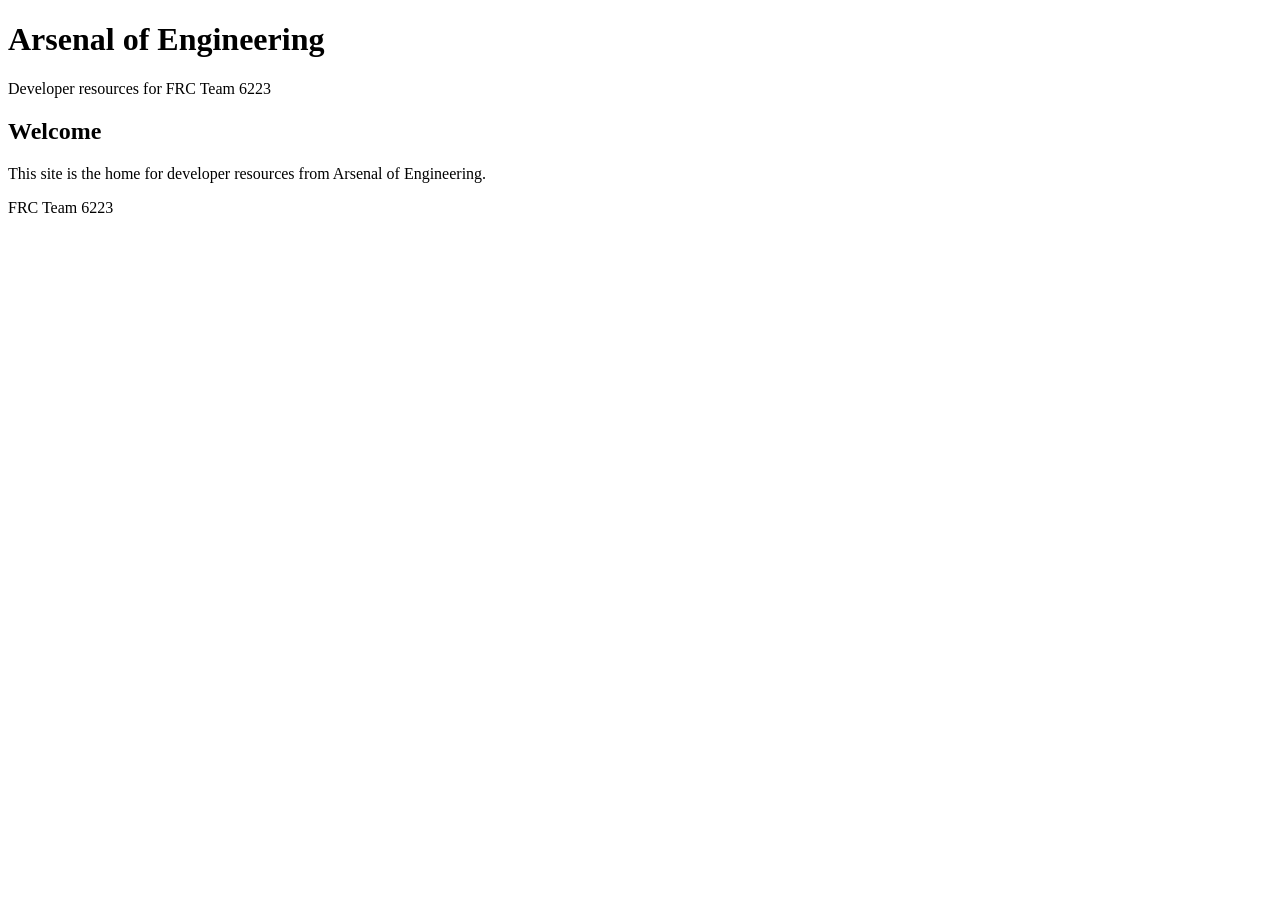
==== index.html @ bd64d254 "Add static HTML homepage Co-authored-by: JamesRGrant <16855486+JamesRGrant@users.noreply.github.com>" ====
<!doctype html>
<html lang="en">
  <head>
    <meta charset="utf-8">
    <meta name="viewport" content="width=device-width, initial-scale=1">
    <title>Arsenal of Engineering | Developer Resources</title>
  </head>
  <body>
    <header>
      <h1>Arsenal of Engineering</h1>
      <p>Developer resources for FRC Team 6223</p>
    </header>
    <main>
      <h2>Welcome</h2>
      <p>
        This site is the home for developer resources from Arsenal of Engineering.
      </p>
    </main>
    <footer>
      <p>FRC Team 6223</p>
    </footer>
  </body>
</html>
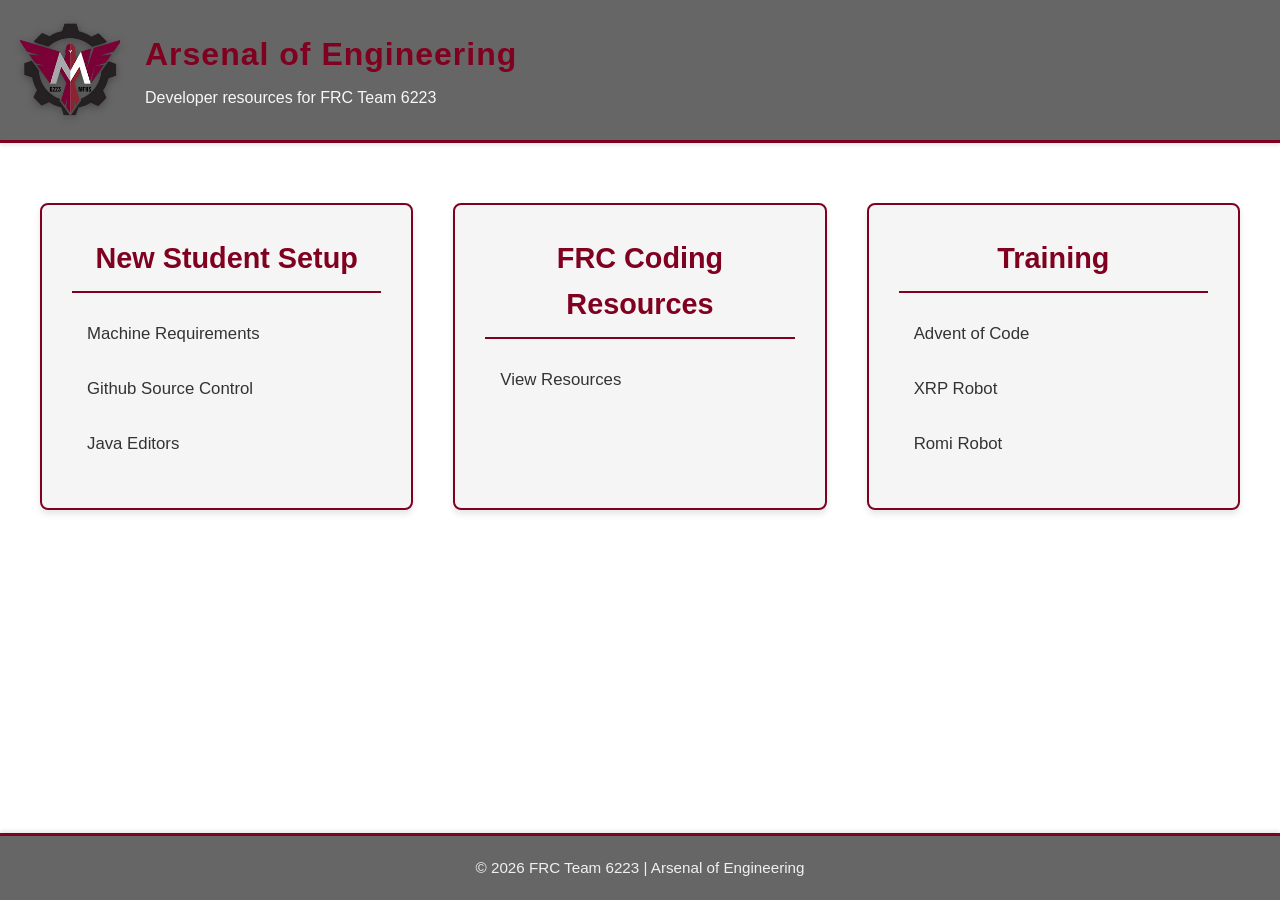
==== commit ecf1b808: "New Student Setup" ====
--- a/index.html
+++ b/index.html
@@ -1,23 +1,54 @@
 <!doctype html>
 <html lang="en">
-  <head>
-    <meta charset="utf-8">
-    <meta name="viewport" content="width=device-width, initial-scale=1">
-    <title>Arsenal of Engineering | Developer Resources</title>
-  </head>
-  <body>
-    <header>
+
+<head>
+  <meta charset="utf-8">
+  <meta name="viewport" content="width=device-width, initial-scale=1">
+  <title>Arsenal of Engineering | Developer Resources</title>
+  <link rel="icon" type="image/png" href="assets/images/icons/Icon.png">
+  <link rel="stylesheet" href="assets/styles/style.css">
+</head>
+
+<body>
+  <header>
+    <img src="assets/images/logo/Logo.png" alt="Arsenal of Engineering Logo">
+    <div class="header-text">
       <h1>Arsenal of Engineering</h1>
       <p>Developer resources for FRC Team 6223</p>
-    </header>
-    <main>
-      <h2>Welcome</h2>
-      <p>
-        This site is the home for developer resources from Arsenal of Engineering.
-      </p>
-    </main>
-    <footer>
-      <p>FRC Team 6223</p>
-    </footer>
-  </body>
-</html>
+    </div>
+  </header>
+  <main>
+
+    <div class="sections">
+      <section class="resource-section">
+        <h3>New Student Setup</h3>
+        <ul class="resource-links">
+          <li><a href="setup_machine-requirements.html">Machine Requirements</a></li>
+          <li><a href="setup_github-source-control.html">Github Source Control</a></li>
+          <li><a href="setup_java-editors.html">Java Editors</a></li>
+        </ul>
+      </section>
+
+      <section class="resource-section">
+        <h3>FRC Coding Resources</h3>
+        <ul class="resource-links">
+          <li><a href="frc-coding-resources.html">View Resources</a></li>
+        </ul>
+      </section>
+
+      <section class="resource-section">
+        <h3>Training</h3>
+        <ul class="resource-links">
+          <li><a href="training_advent-of-code.html">Advent of Code</a></li>
+          <li><a href="training_xrp-robot.html">XRP Robot</a></li>
+          <li><a href="training_romi-robot.html">Romi Robot</a></li>
+        </ul>
+      </section>
+    </div>
+  </main>
+  <footer>
+    <p>&copy; 2026 FRC Team 6223 | Arsenal of Engineering</p>
+  </footer>
+</body>
+
+</html>
--- a/assets/styles/style.css
+++ b/assets/styles/style.css
@@ -0,0 +1,201 @@
+* {
+  margin: 0;
+  padding: 0;
+  box-sizing: border-box;
+}
+
+body {
+  font-family: 'Segoe UI', Tahoma, Geneva, Verdana, sans-serif;
+  background: #ffffff;
+  color: #333;
+  line-height: 1.6;
+  min-height: 100vh;
+  display: flex;
+  flex-direction: column;
+}
+
+header {
+  background: #666666;
+  padding: 20px;
+  display: flex;
+  align-items: center;
+  gap: 25px;
+  color: white;
+  border-bottom: 3px solid #800020;
+  box-shadow: 0 2px 4px rgba(0, 0, 0, 0.1);
+}
+
+header img {
+  max-width: 100px;
+  height: auto;
+  flex-shrink: 0;
+  filter: drop-shadow(0 2px 4px rgba(0, 0, 0, 0.3));
+}
+
+.header-text {
+  text-align: left;
+}
+
+header h1 {
+  font-size: 2em;
+  margin-bottom: 5px;
+  color: #800020;
+  font-weight: 700;
+  letter-spacing: 1px;
+}
+
+header p {
+  font-size: 1em;
+  font-weight: 300;
+  opacity: 0.95;
+}
+
+main {
+  flex: 1;
+  display: flex;
+  flex-direction: column;
+  align-items: center;
+  justify-content: flex-start;
+  padding: 60px 20px;
+  text-align: center;
+}
+
+main h2 {
+  font-size: 2.5em;
+  margin-bottom: 20px;
+  color: #800020;
+  text-shadow: 1px 1px 2px rgba(0, 0, 0, 0.1);
+}
+
+main > p {
+  font-size: 1.1em;
+  color: #555;
+  max-width: 600px;
+  line-height: 1.8;
+  margin-bottom: 50px;
+}
+
+.sections {
+  display: flex;
+  gap: 40px;
+  flex-wrap: wrap;
+  justify-content: center;
+  max-width: 1200px;
+  width: 100%;
+}
+
+.resource-section {
+  background: #f5f5f5;
+  border: 2px solid #800020;
+  border-radius: 8px;
+  padding: 30px;
+  min-width: 300px;
+  flex: 1;
+  box-shadow: 0 4px 6px rgba(0, 0, 0, 0.1);
+  transition: transform 0.3s ease, box-shadow 0.3s ease;
+}
+
+.resource-section:hover {
+  transform: translateY(-5px);
+  box-shadow: 0 6px 12px rgba(0, 0, 0, 0.15);
+}
+
+.resource-section h3 {
+  color: #800020;
+  font-size: 1.8em;
+  margin-bottom: 20px;
+  border-bottom: 2px solid #800020;
+  padding-bottom: 10px;
+}
+
+.resource-links {
+  list-style: none;
+  text-align: left;
+}
+
+.resource-links li {
+  margin: 12px 0;
+}
+
+.resource-links a {
+  color: #333;
+  text-decoration: none;
+  font-size: 1.05em;
+  font-weight: 500;
+  display: inline-block;
+  padding: 8px 12px;
+  border-radius: 4px;
+  transition: all 0.3s ease;
+  border-left: 3px solid transparent;
+}
+
+.resource-links a:hover {
+  background: #800020;
+  color: white;
+  border-left-color: #666666;
+  padding-left: 15px;
+}
+
+.page-content {
+  background: #f5f5f5;
+  border-left: 4px solid #800020;
+  padding: 30px;
+  max-width: 900px;
+  text-align: left;
+  border-radius: 8px;
+  box-shadow: 0 2px 4px rgba(0, 0, 0, 0.1);
+}
+
+.page-content p {
+  margin-bottom: 20px;
+  color: #555;
+  line-height: 1.8;
+  font-size: 1.05em;
+}
+
+.page-content ul {
+  list-style: disc;
+  padding-left: 40px;
+  margin-left: 10px;
+}
+
+.page-content li {
+  margin: 12px 0;
+}
+
+footer {
+  background: #666666;
+  padding: 20px;
+  text-align: center;
+  color: white;
+  border-top: 3px solid #800020;
+  box-shadow: 0 -2px 4px rgba(0, 0, 0, 0.1);
+}
+
+footer p {
+  font-size: 0.95em;
+  opacity: 0.9;
+}
+
+@media (max-width: 768px) {
+  header h1 {
+    font-size: 2em;
+  }
+
+  main h2 {
+    font-size: 1.8em;
+  }
+
+  header img {
+    max-width: 120px;
+  }
+
+  .sections {
+    flex-direction: column;
+    gap: 20px;
+  }
+
+  .resource-section {
+    min-width: unset;
+  }
+}
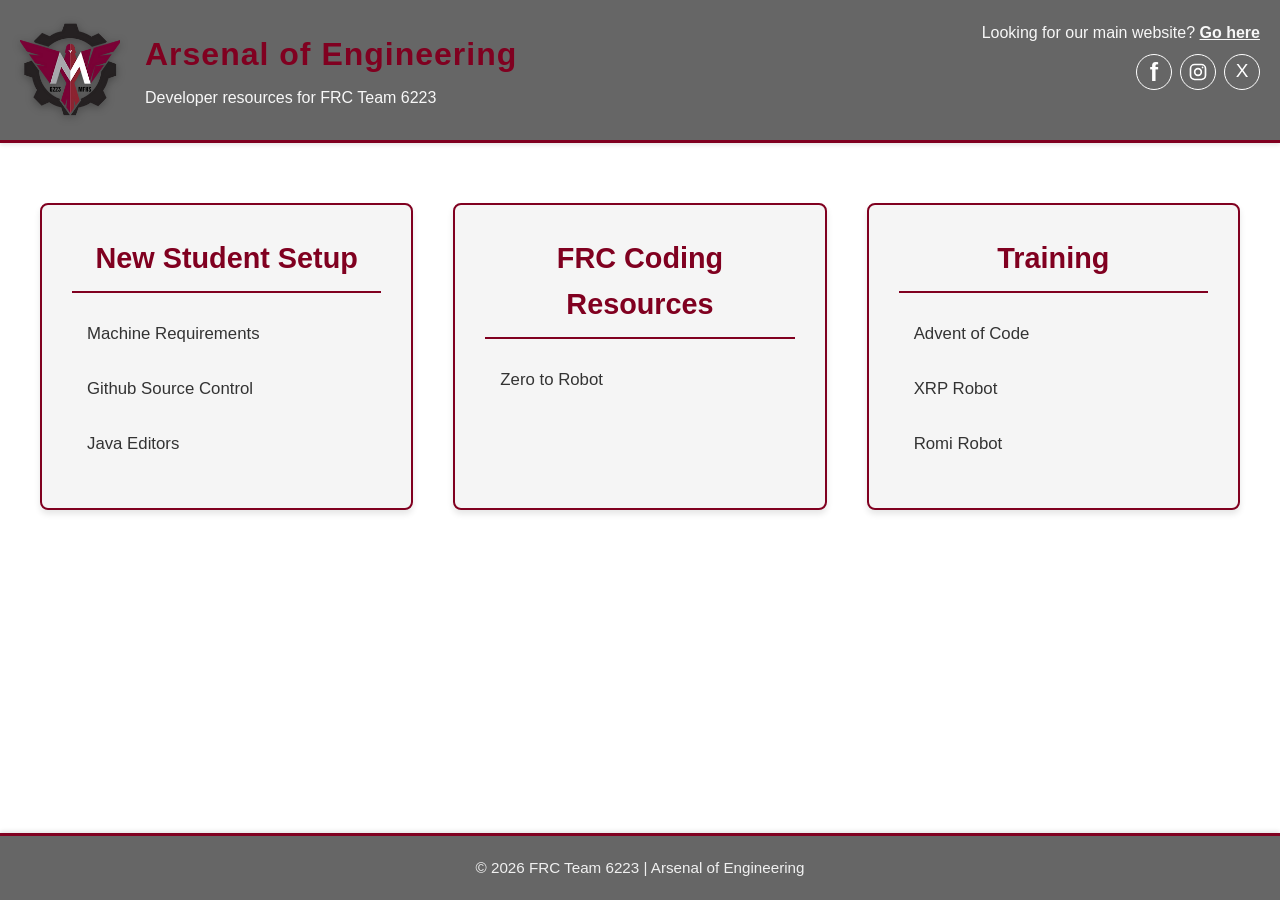
==== commit 06f5e022: "Links in header" ====
--- a/index.html
+++ b/index.html
@@ -11,11 +11,28 @@
 
 <body>
   <header>
-    <img src="assets/images/logo/Logo.png" alt="Arsenal of Engineering Logo">
-    <div class="header-text">
-      <h1>Arsenal of Engineering</h1>
-      <p>Developer resources for FRC Team 6223</p>
-    </div>
+    <a class="header-home" href="index.html">
+      <img src="assets/images/logo/Logo.png" alt="">
+      <div class="header-text">
+        <h1>Arsenal of Engineering</h1>
+        <p>Developer resources for FRC Team 6223</p>
+      </div>
+    </a>
+    <nav class="header-links" aria-label="Team website and social media">
+      <p>Looking for our main website? <a href="https://www.arsenalofengineering.org/">Go here</a></p>
+      <div class="social-links">
+        <a class="social-icon facebook"
+          href="https://www.facebook.com/p/FRC-Team-6223-Menomonee-Falls-High-School-Robotics-61572695653583/"
+          aria-label="Facebook">f</a>
+        <a class="social-icon" href="https://www.instagram.com/mfhs.robotics" aria-label="Instagram"><svg
+            viewBox="0 0 24 24" fill="none" stroke="currentColor" stroke-width="2" aria-hidden="true">
+            <rect x="3" y="3" width="18" height="18" rx="5" />
+            <circle cx="12" cy="12" r="4" />
+            <circle cx="17.5" cy="6.5" r="1" fill="currentColor" stroke="none" />
+          </svg></a>
+        <a class="social-icon x-icon" href="https://x.com/falls_robotics" aria-label="X">X</a>
+      </div>
+    </nav>
   </header>
   <main>
 
@@ -32,7 +49,8 @@
       <section class="resource-section">
         <h3>FRC Coding Resources</h3>
         <ul class="resource-links">
-          <li><a href="frc-coding-resources.html">View Resources</a></li>
+          <li><a href="https://docs.wpilib.org/en/stable/docs/zero-to-robot/introduction.html" target="_blank">Zero to
+              Robot</a></li>
         </ul>
       </section>
 
--- a/assets/styles/style.css
+++ b/assets/styles/style.css
@@ -25,6 +25,15 @@
   box-shadow: 0 2px 4px rgba(0, 0, 0, 0.1);
 }
 
+.header-home {
+  display: flex;
+  align-items: center;
+  gap: 25px;
+  min-width: 0;
+  color: inherit;
+  text-decoration: none;
+}
+
 header img {
   max-width: 100px;
   height: auto;
@@ -48,6 +57,57 @@
   font-size: 1em;
   font-weight: 300;
   opacity: 0.95;
+}
+
+.header-links {
+  margin-left: auto;
+  align-self: flex-start;
+  text-align: right;
+}
+
+.header-links p a {
+  color: white;
+  font-weight: 600;
+}
+
+.social-links {
+  display: flex;
+  justify-content: flex-end;
+  gap: 8px;
+  margin-top: 8px;
+}
+
+.social-icon {
+  display: inline-flex;
+  align-items: center;
+  justify-content: center;
+  width: 36px;
+  height: 36px;
+  border: 1px solid white;
+  border-radius: 50%;
+  color: white;
+  text-decoration: none;
+}
+
+.social-icon:hover,
+.social-icon:focus-visible {
+  background: #800020;
+}
+
+.social-icon svg {
+  width: 20px;
+  height: 20px;
+}
+
+.facebook {
+  font-family: Arial, sans-serif;
+  font-size: 25px;
+  font-weight: bold;
+}
+
+.x-icon {
+  font-family: Arial, sans-serif;
+  font-size: 19px;
 }
 
 main {
@@ -178,8 +238,16 @@
 }
 
 @media (max-width: 768px) {
+  header {
+    flex-wrap: wrap;
+  }
+
+  .header-home {
+    gap: 15px;
+  }
+
   header h1 {
-    font-size: 2em;
+    font-size: 1.5em;
   }
 
   main h2 {
@@ -187,7 +255,11 @@
   }
 
   header img {
-    max-width: 120px;
+    max-width: 80px;
+  }
+
+  .header-links {
+    width: 100%;
   }
 
   .sections {
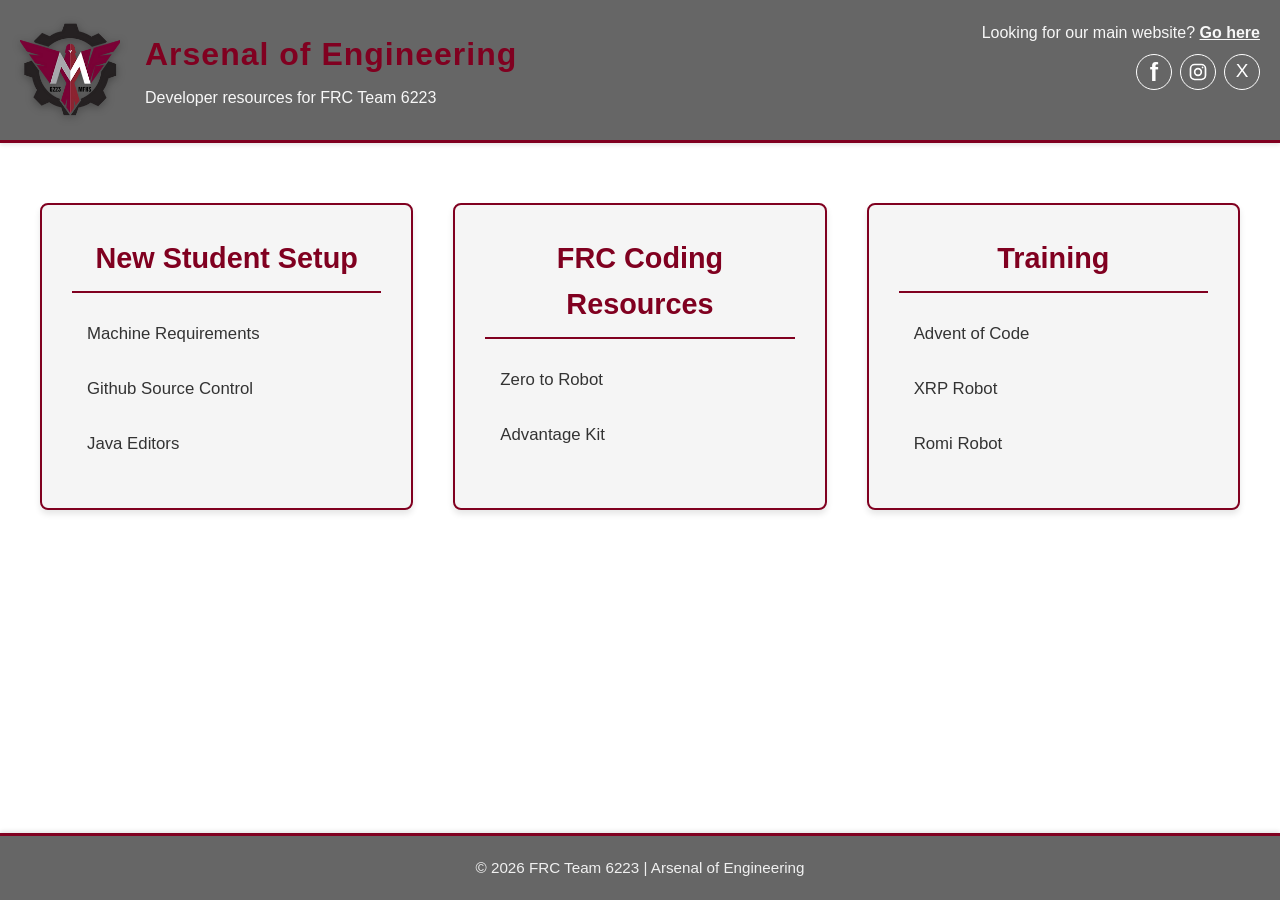
==== commit fed2e8d6: "Typos" ====
--- a/index.html
+++ b/index.html
@@ -51,6 +51,7 @@
         <ul class="resource-links">
           <li><a href="https://docs.wpilib.org/en/stable/docs/zero-to-robot/introduction.html" target="_blank">Zero to
               Robot</a></li>
+          <li><a href="https://docs.advantagekit.org/" target="_blank">Advantage Kit</a></li>
         </ul>
       </section>
 
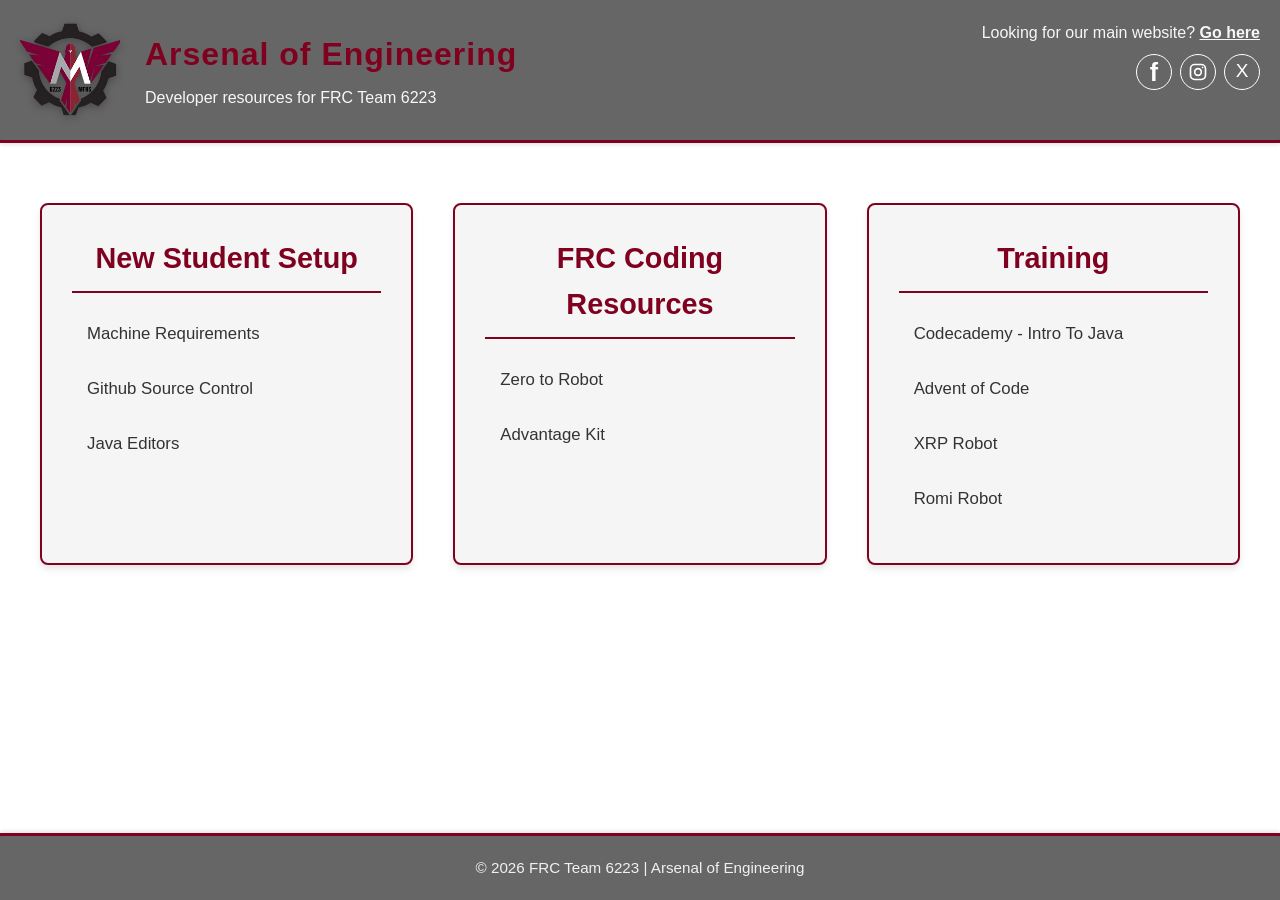
==== commit 2f2e092d: "XRP and Codecademy links" ====
--- a/index.html
+++ b/index.html
@@ -58,6 +58,7 @@
       <section class="resource-section">
         <h3>Training</h3>
         <ul class="resource-links">
+          <li><a href="https://www.codecademy.com/learn/java-introduction">Codecademy - Intro To Java</a></li>
           <li><a href="training_advent-of-code.html">Advent of Code</a></li>
           <li><a href="training_xrp-robot.html">XRP Robot</a></li>
           <li><a href="training_romi-robot.html">Romi Robot</a></li>
